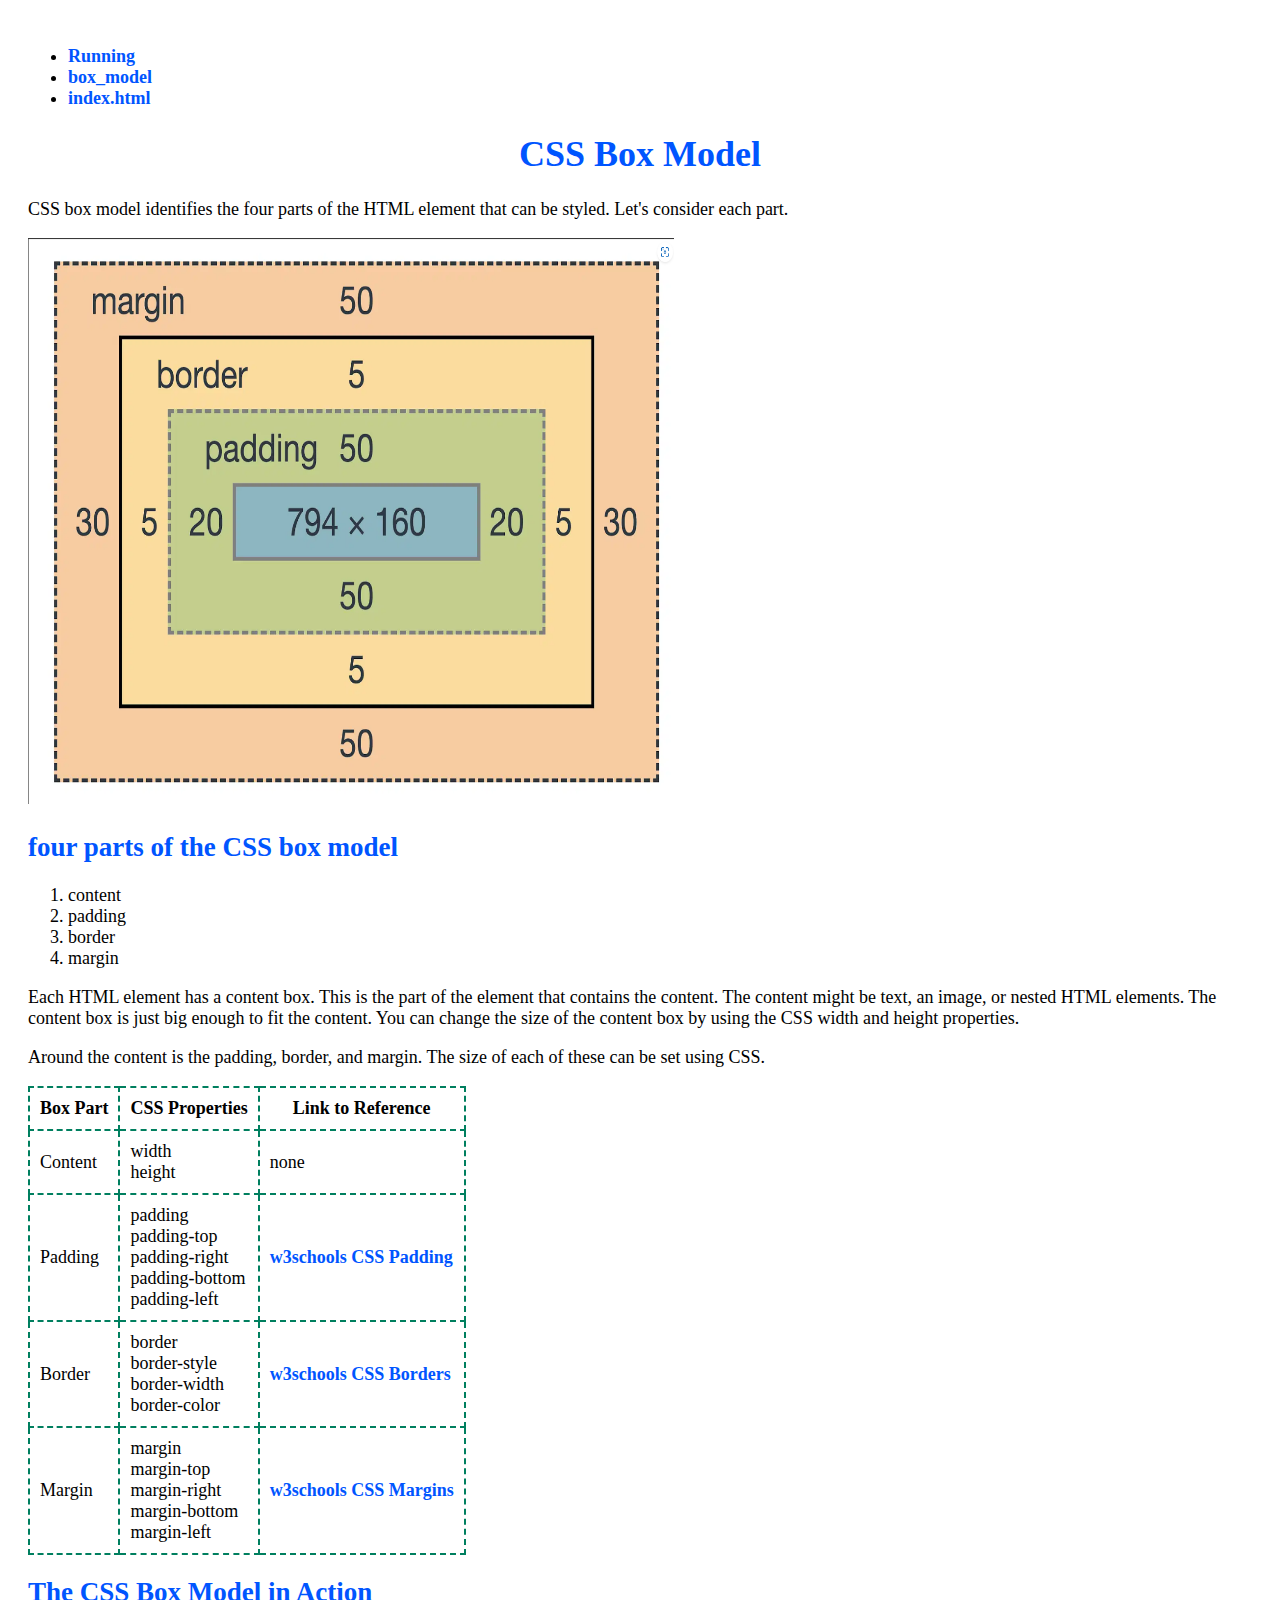
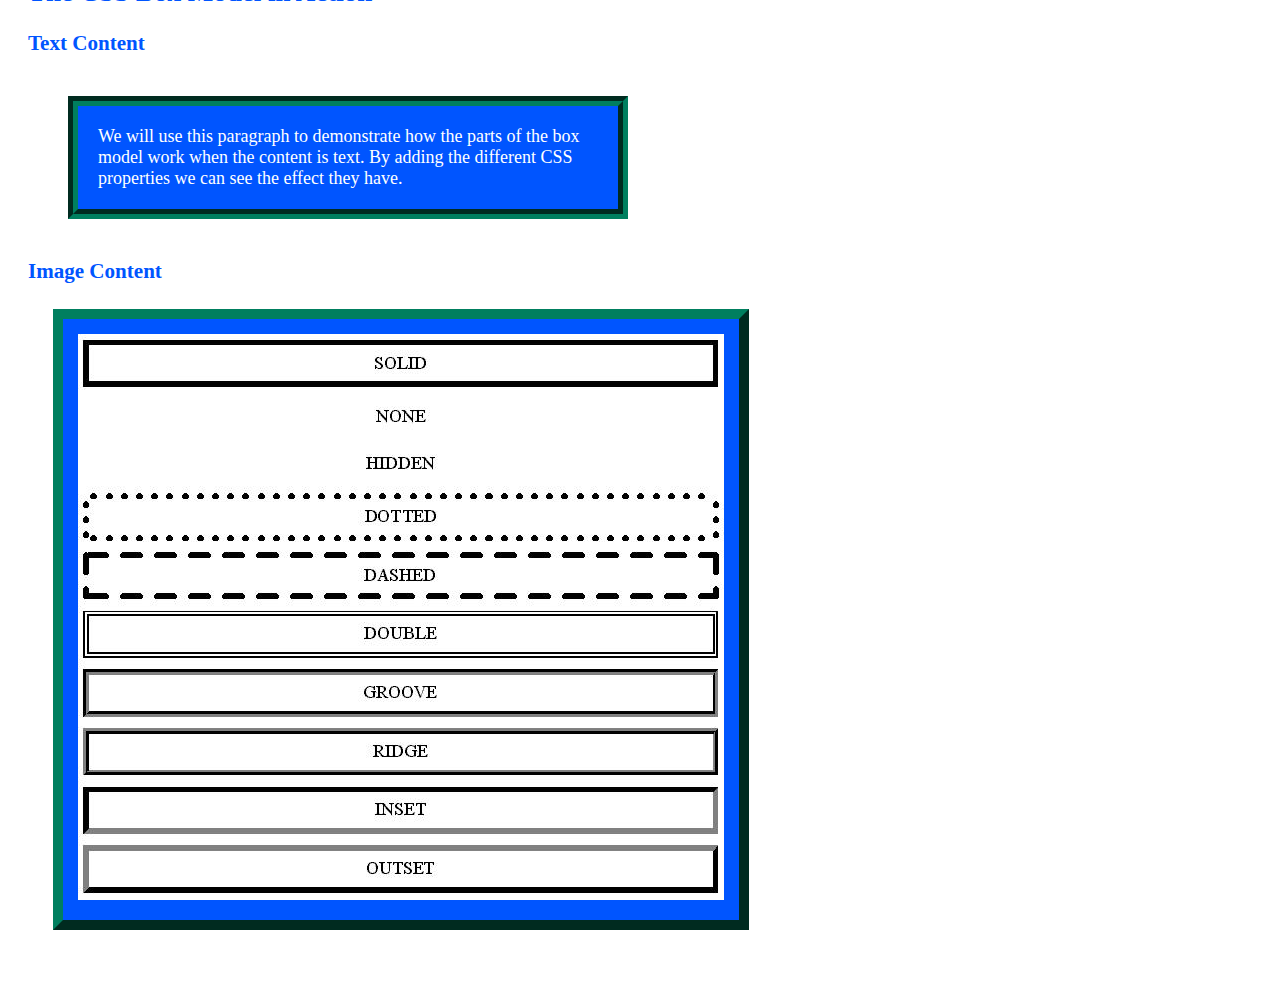
==== box_model.html @ d8ff214d "Add files via upload" ====
<!doctype html>
<html lang="en-US">

<head>
<meta charset="UTF-8">

<title>CSS box model</title>

<meta name="The CSS Box Model" content="Page that describes the CSS box model">
<meta name="keywords" content="CSS, CSS box model, box model, HTML, web design">
<meta name="author" content= "Hans Truesdell">
<meta name="viewport" content="width=device-width, initial-scale=1.0">
<link rel="stylesheet" href="resources/box_model_style.css">



</head>

<body>

    <ul>
		<Li><a href="running.html">Running</a></Li>
		<Li><a href="box_model.html">box_model</a></Li>
		<Li><a href="index.html">index.html</a></Li>
	</ul>


<h1>CSS Box Model</h1>

<p>CSS box model identifies the four parts of the HTML element that 
can be styled. Let's consider each part.</p>
<img src="resources/cssboxmodel.png" width="646" height="566" alt="This is the css box model">

<h2>four parts of the CSS box model</h2>

<ol>
    <li>content</li>
    <li>padding</li>
    <li>border</li>
    <li>margin</li>
</ol>

<p>Each HTML element has a content box. This is the part of the element that 
contains the content. The content might be text, an image, or nested HTML 
elements. The content box is just big enough to fit the content. You can 
change the size of the content box by using the CSS width and height
properties.</p>

<p>Around the content is the padding, border, and margin. The size of each of 
these can be set using CSS.</p>

<table>
    <tr>
        <th>Box Part</th>
        <th>CSS Properties</th>
        <th>Link to Reference</th>
    </tr>
    <tr>
        <td>Content</td>
        <td>width<br>height</td>
        <td>none</td>
    </tr>
    <tr>
        <td>Padding</td>
        <td>padding<br> padding-top<br> padding-right<br> padding-bottom<br> padding-left</td>
        <td><a href="https://www.w3schools.com/css/css_padding.asp" title="w3schools CSS Padding">w3schools CSS Padding</a>
        </td>
    </tr>
    <tr>
        <td>Border</td>
        <td>border<br> border-style<br> border-width<br> border-color</td>
        <td><a href="https://www.w3schools.com/css/css_border.asp" title="w3schools CSS border">w3schools CSS Borders</a>
        </td>
    </tr>
    <tr>
        <td>Margin</td>
        <td>margin<br> margin-top<br> margin-right<br> margin-bottom<br> margin-left</td>
        <td><a href="https://www.w3schools.com/css/css_margin.asp" title="w3schools CSS margins">w3schools CSS Margins</a>
        </td>
    </tr>
</table>

<h2>The CSS Box Model in Action</h2>

<h3>Text Content</h3>

<p class="text-content">We will use this paragraph to demonstrate how the parts of
the box model work when the content is text. By adding the 
different CSS properties we can see the effect they have.</p>

<h3>Image Content</h3>

<div>
<a href="https://css-tricks.com/almanac/properties/b/border/" title="borders"> 
<img src="resources/border.jpg" width="646" height="566" alt="This is the border information">
</a>
</div>

</body>
</html>
---- resources/box_model_style.css ----
/*
  white: #FFFFFF
  vibrant blue: #0055FF
  deep teal green: #007F5F
*/

h1, h2, h3, h4, h5, h6 {
  color: #0055FF;
}

h1{
  text-align: center;
}

th, td {
  border: 2px dashed #007F5F;
  padding: 10px;
}

table {
  border-collapse: collapse;
}

a {
  color: #0055FF;
  font-weight: bold;
  text-decoration: none;
}

a:hover {
  color: #007F5F;
}

.text-content {
  background-color: #0055FF;
  color: white;
  width: 500px;
  padding: 20px;
  border: 10px groove #007F5F;
  margin: 40px;
}

div {
  background-color: #0055FF;
  width: 646px;
  padding: 15px;
  border: 10px outset #007F5F;
  margin: 25px;
}

body {
  padding: 20px;
  font-size: 18px;
}
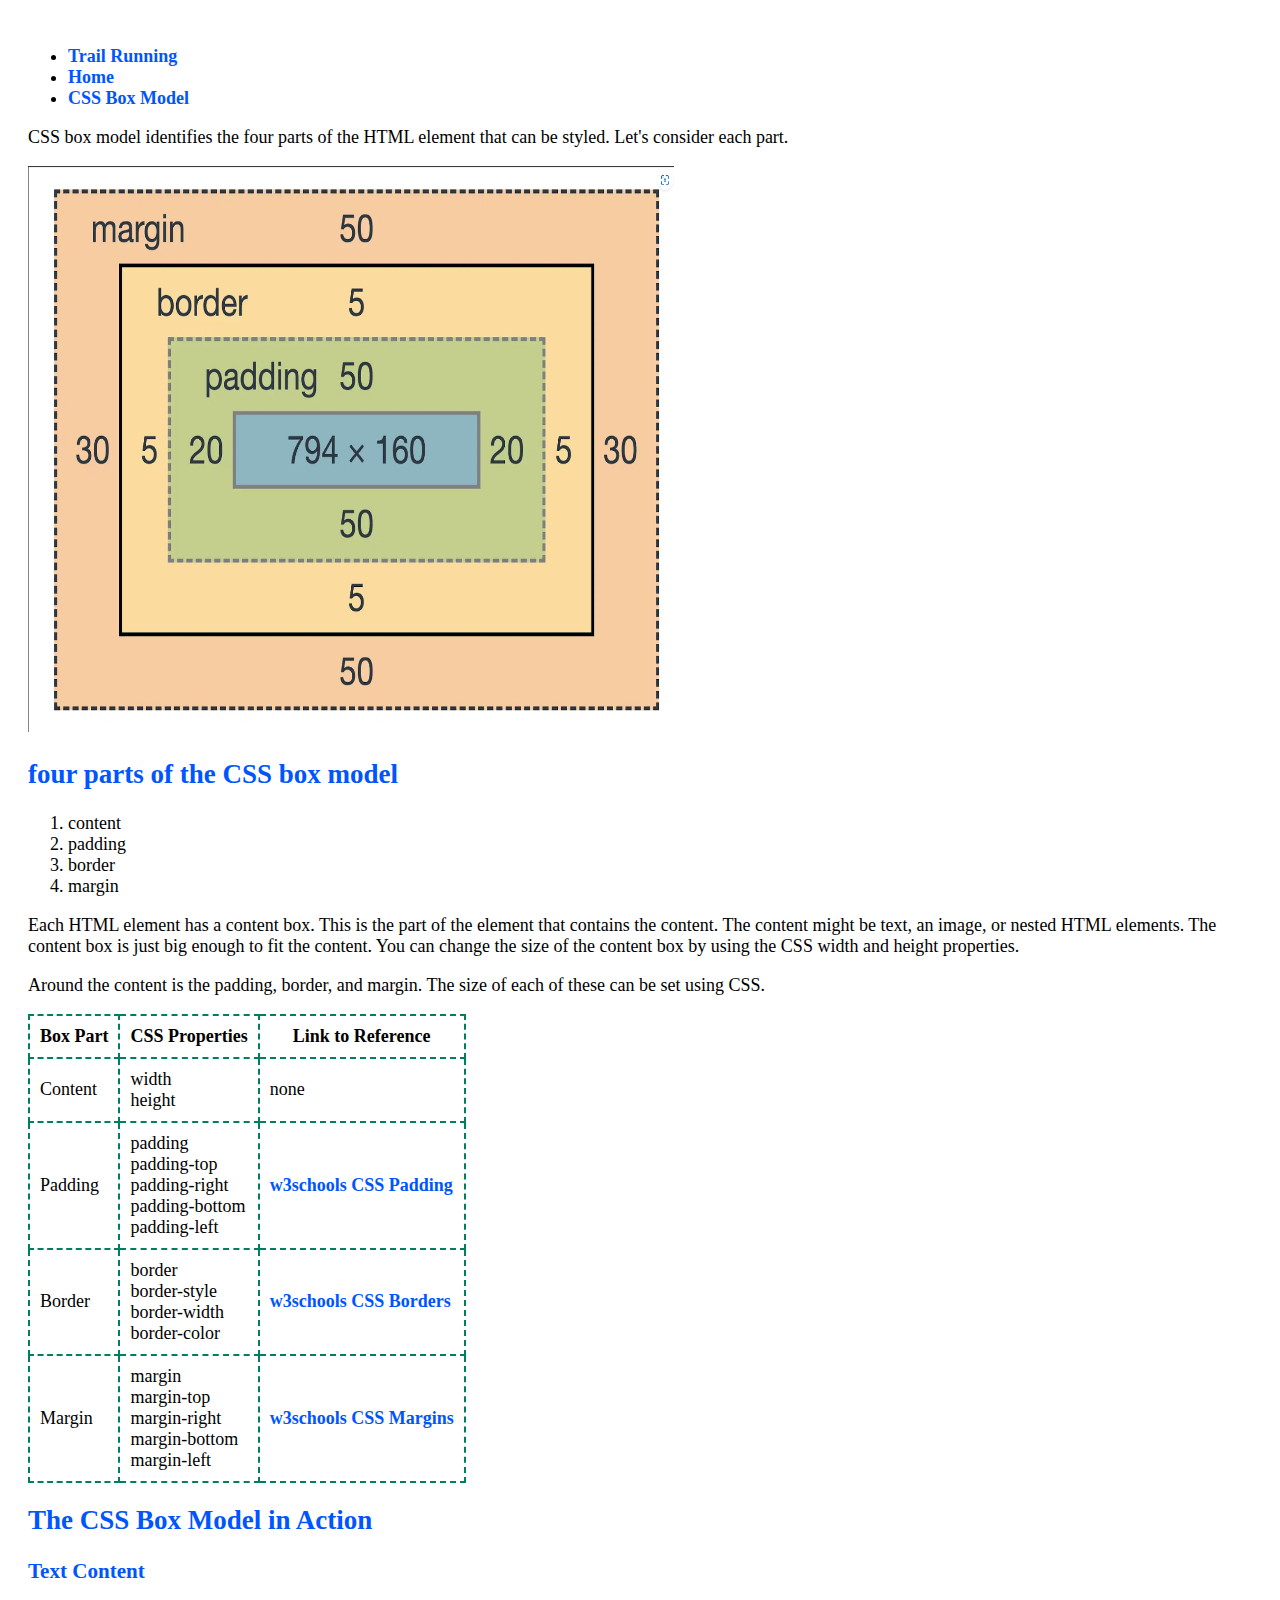
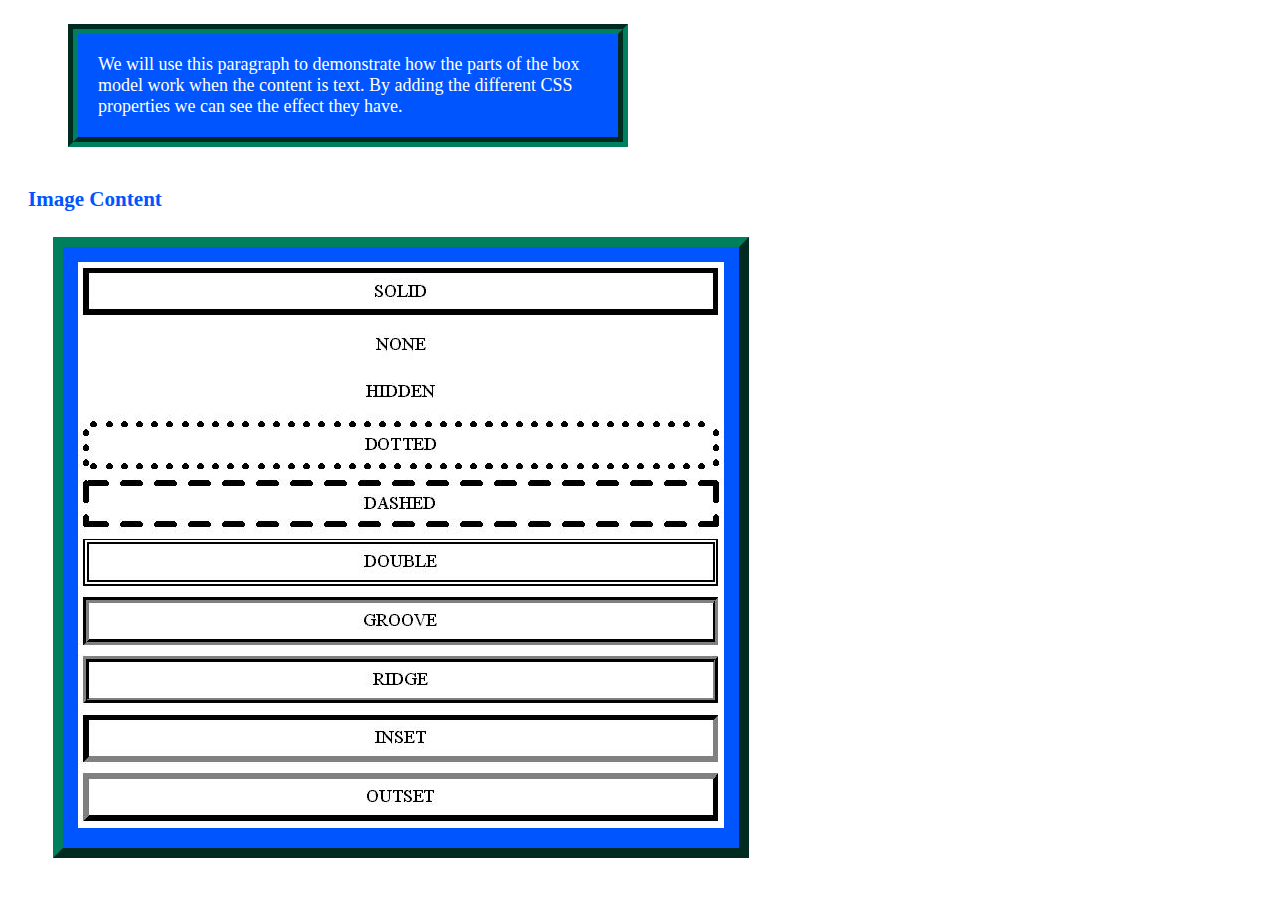
==== commit ee079653: "Add files via upload" ====
--- a/box_model.html
+++ b/box_model.html
@@ -16,16 +16,17 @@
 
 </head>
 
-<body>
-
+<nav>
     <ul>
-		<Li><a href="running.html">Running</a></Li>
-		<Li><a href="box_model.html">box_model</a></Li>
-		<Li><a href="index.html">index.html</a></Li>
-	</ul>
+        <li><a href="running.html">Trail Running</a></li>
+        <li><a href="index.html">Home</a></li>
+        <li><a href="box_model.html">CSS Box Model</a></li>
+        
+    </ul>
+</nav>
 
 
-<h1>CSS Box Model</h1>
+
 
 <p>CSS box model identifies the four parts of the HTML element that 
 can be styled. Let's consider each part.</p>
